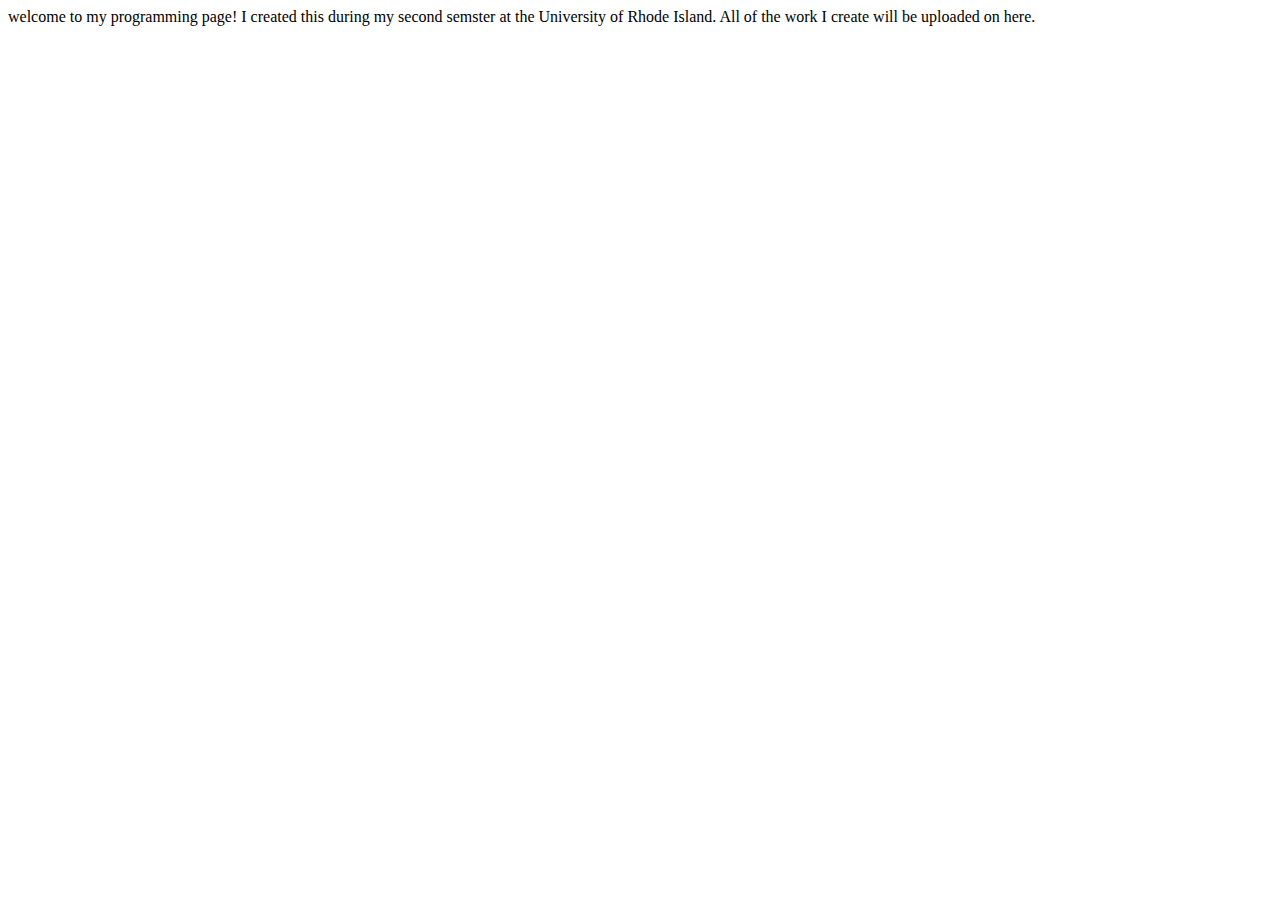
==== index.html @ ff822783 "Update index.html" ====
<!DOCTYPE html>
<html>
    <head>
        <meta charset="utf-8">
        <title>sofia's website</title>
    </head>
    <body>
welcome to my programming page! I created this during my second semster at the University of Rhode Island. 
        All of the work I create will be uploaded on here.

    </body>
</html>
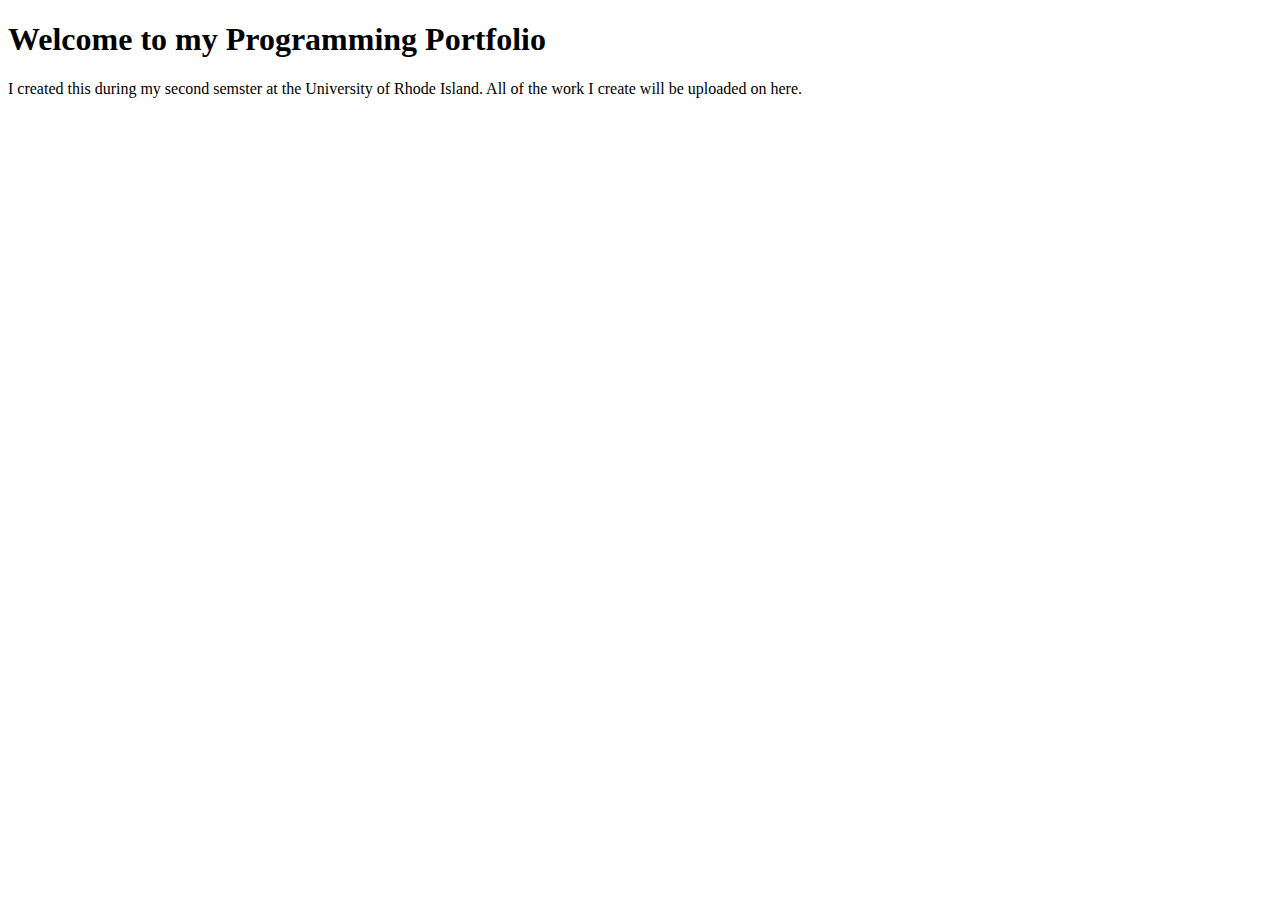
==== commit 2ff19a9d: "Update index.html" ====
--- a/index.html
+++ b/index.html
@@ -5,7 +5,8 @@
         <title>sofia's website</title>
     </head>
     <body>
-welcome to my programming page! I created this during my second semster at the University of Rhode Island. 
+        <h1> Welcome to my Programming Portfolio </h1>
+ I created this during my second semster at the University of Rhode Island. 
         All of the work I create will be uploaded on here.
 
     </body>
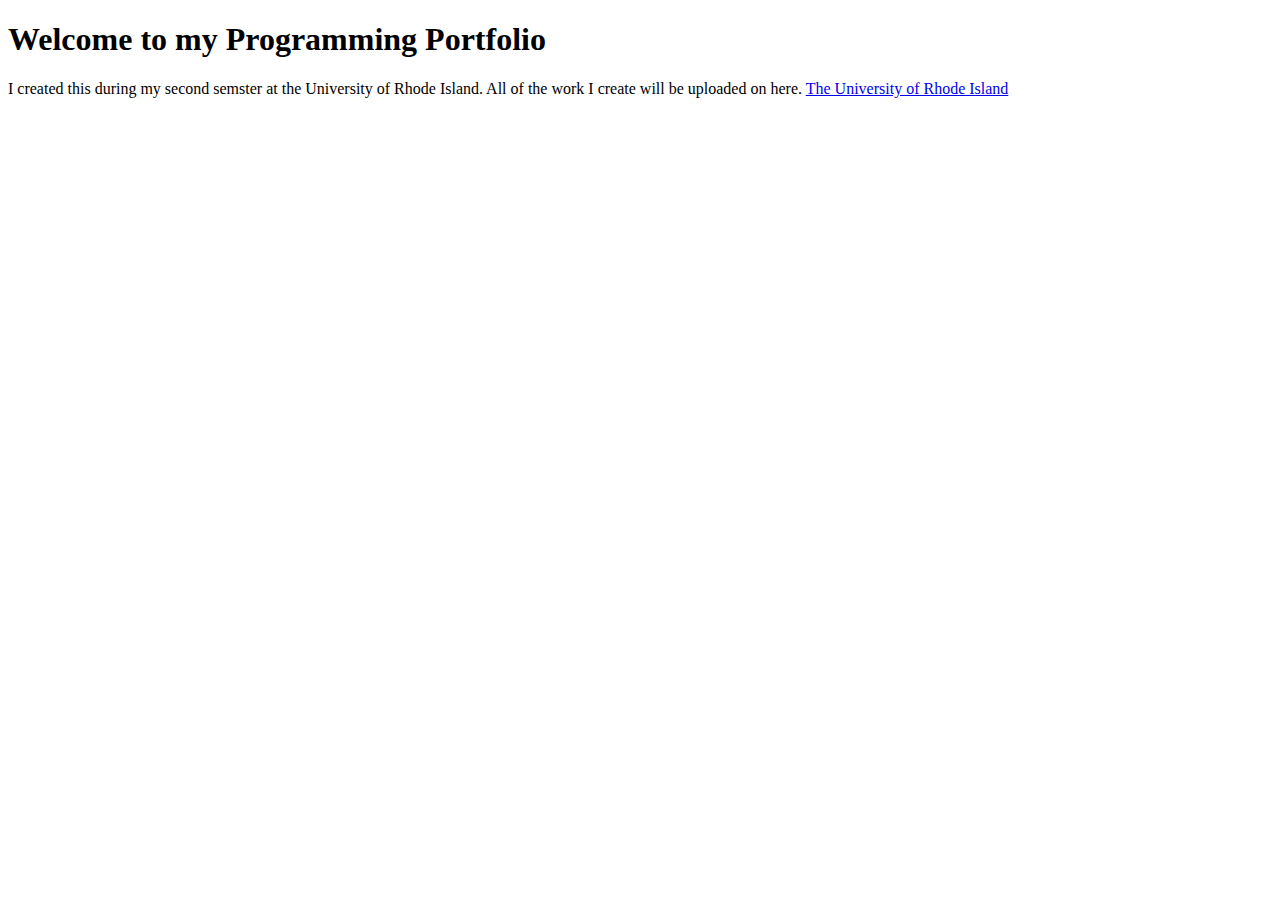
==== commit 6338d212: "Update index.html" ====
--- a/index.html
+++ b/index.html
@@ -8,6 +8,7 @@
         <h1> Welcome to my Programming Portfolio </h1>
  I created this during my second semster at the University of Rhode Island. 
         All of the work I create will be uploaded on here.
+        <a href= "https://www.uri.edu/" > The University of Rhode Island  </a> 
 
     </body>
 </html>
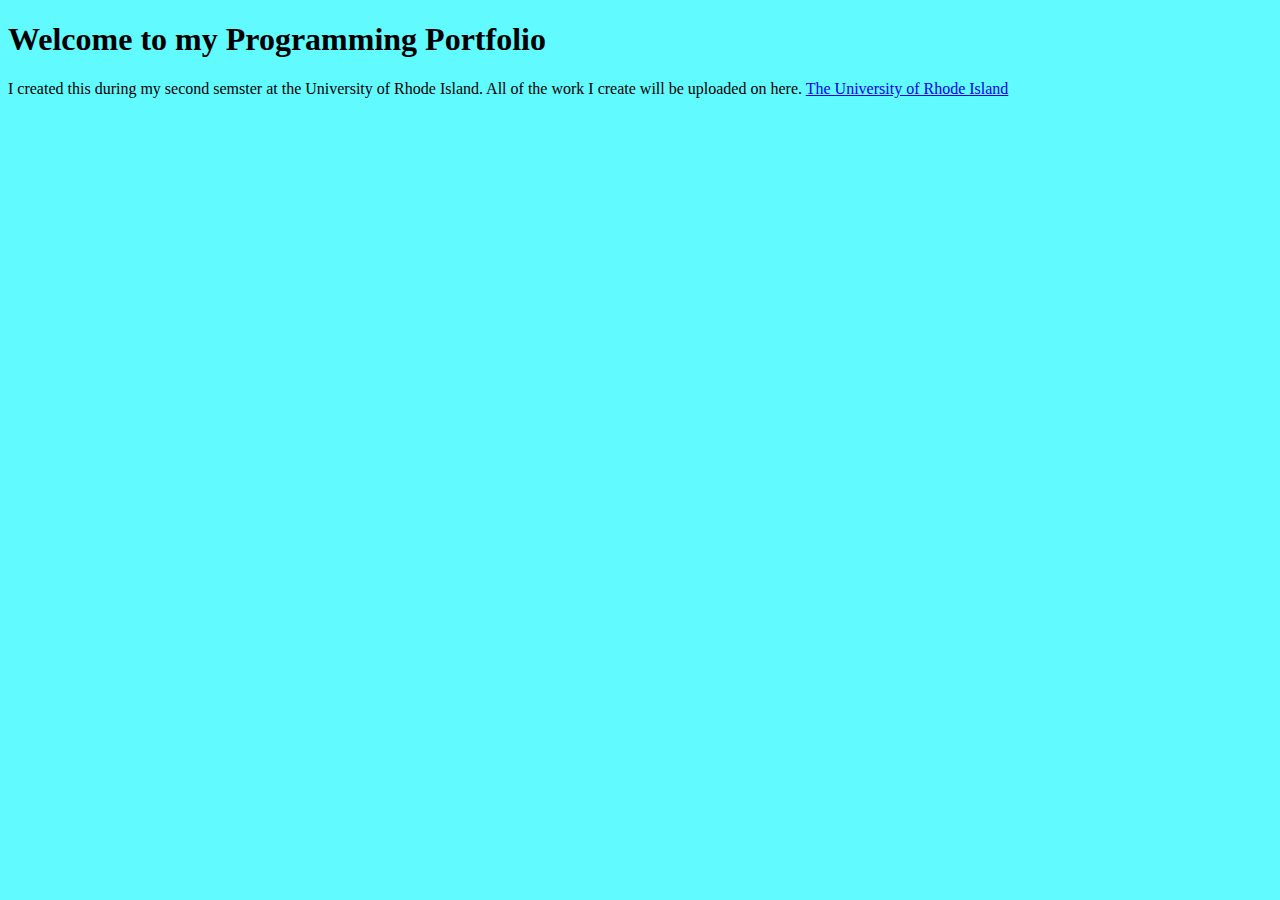
==== commit b13ecb69: "Update index.html" ====
--- a/index.html
+++ b/index.html
@@ -3,6 +3,7 @@
     <head>
         <meta charset="utf-8">
         <title>sofia's website</title>
+         <link rel="stylesheet" href="style1.css">
     </head>
     <body>
         <h1> Welcome to my Programming Portfolio </h1>
--- a/style1.css
+++ b/style1.css
@@ -0,0 +1,10 @@
+
+        
+        h2 {
+            color: rgb(0, 232, 15);
+        }  
+        
+        body {
+            background-color: rgb(97, 250, 255);
+        }
+            
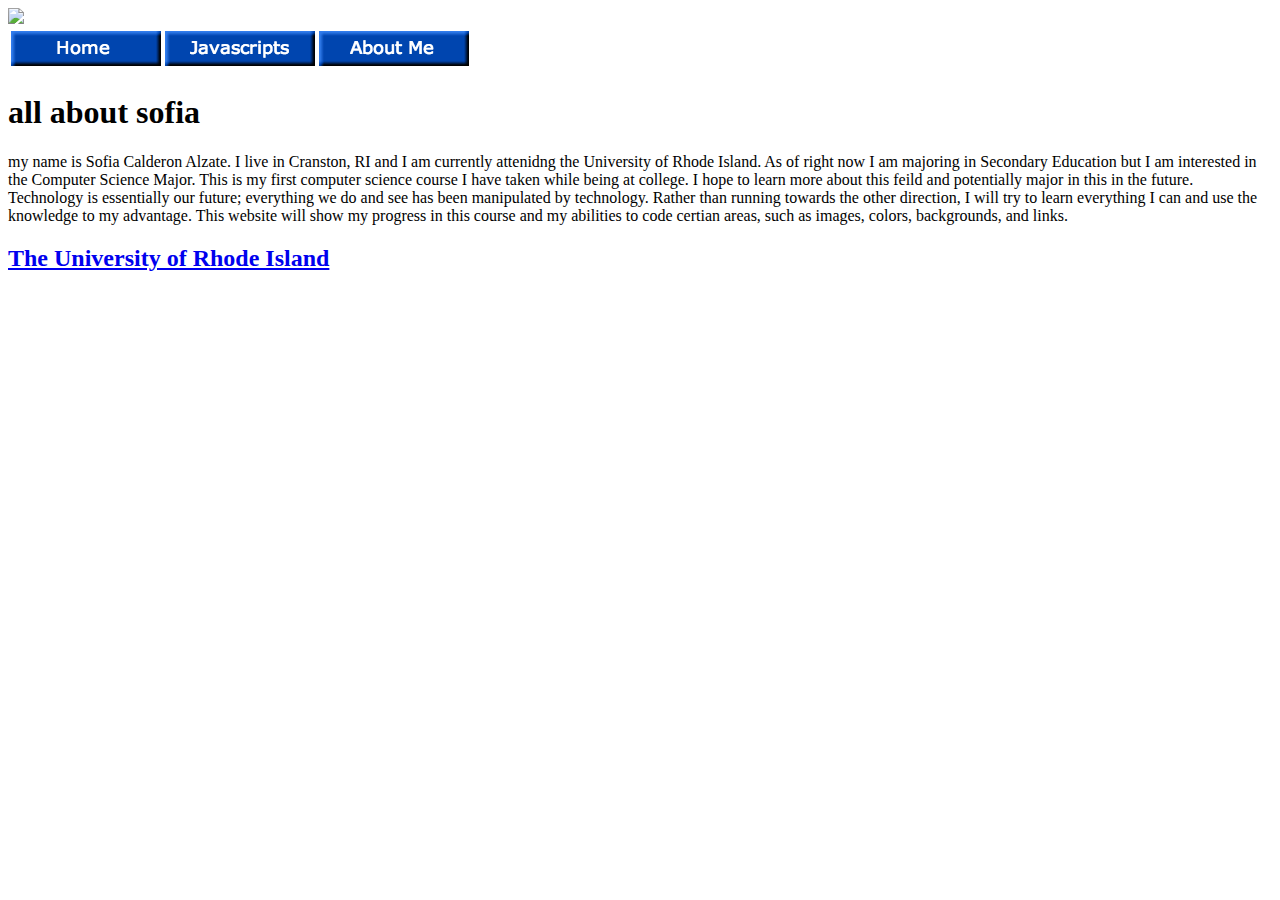
==== commit 0e60cb08: "Update index.html" ====
--- a/index.html
+++ b/index.html
@@ -1,15 +1,27 @@
 <!DOCTYPE html>
 <html>
-    <head>
-        <meta charset="utf-8">
-        <title>sofia's website</title>
-         <link rel="stylesheet" href="style1.css">
-    </head>
-    <body>
-        <h1> Welcome to my Programming Portfolio </h1>
- I created this during my second semster at the University of Rhode Island. 
-        All of the work I create will be uploaded on here.
-        <a href= "https://www.uri.edu/" > The University of Rhode Island  </a> 
-
-    </body>
+   <head>
+      <meta charset="utf-8">
+      <title>Home page </title>
+      <link rel="stylesheet" href="style1.css">
+   </head>
+   <body>
+      <img src= "csc106_banner.jpg"> 
+      <table>
+         <thead>
+            <tr>
+               <th> <a href="index.html"> <img src= "home.png"</a></th>
+               <th>  <a href="javascripts.html"> <img src= "java .png"</a> </th>
+               <th> <a href= "about.html"> <img src= "about me .png"</a> </th>
+            </tr>
+         </thead>
+      </table>
+      <h1> all about sofia </h1>
+      my name is Sofia Calderon Alzate. I live in Cranston, RI and I am currently attenidng the University of Rhode Island. As of right now I am majoring in Secondary Education 
+      but I am interested in the Computer Science Major. This is my first computer science course I have taken while being at college. I hope to learn more about this feild and potentially major in this in the future. 
+      Technology is essentially our future; everything we do and see has been manipulated by technology. Rather than running towards the other direction, I will try to learn everything I can and use the knowledge to my advantage. 
+      This website will show my progress in this course and my abilities to code certian areas, such as images, colors, backgrounds, and links. 
+      <h2> <a href= "https://www.uri.edu/" > The University of Rhode Island  </a> 
+      </h2>
+   </body>
 </html>
--- a/style1.css
+++ b/style1.css
@@ -1,10 +1,4 @@
-
-        
-        h2 {
-            color: rgb(0, 232, 15);
-        }  
-        
-        body {
-            background-color: rgb(97, 250, 255);
-        }
-            
+body {
+        background-size: cover;
+        background-image: url("IMG_2017.heic");
+}
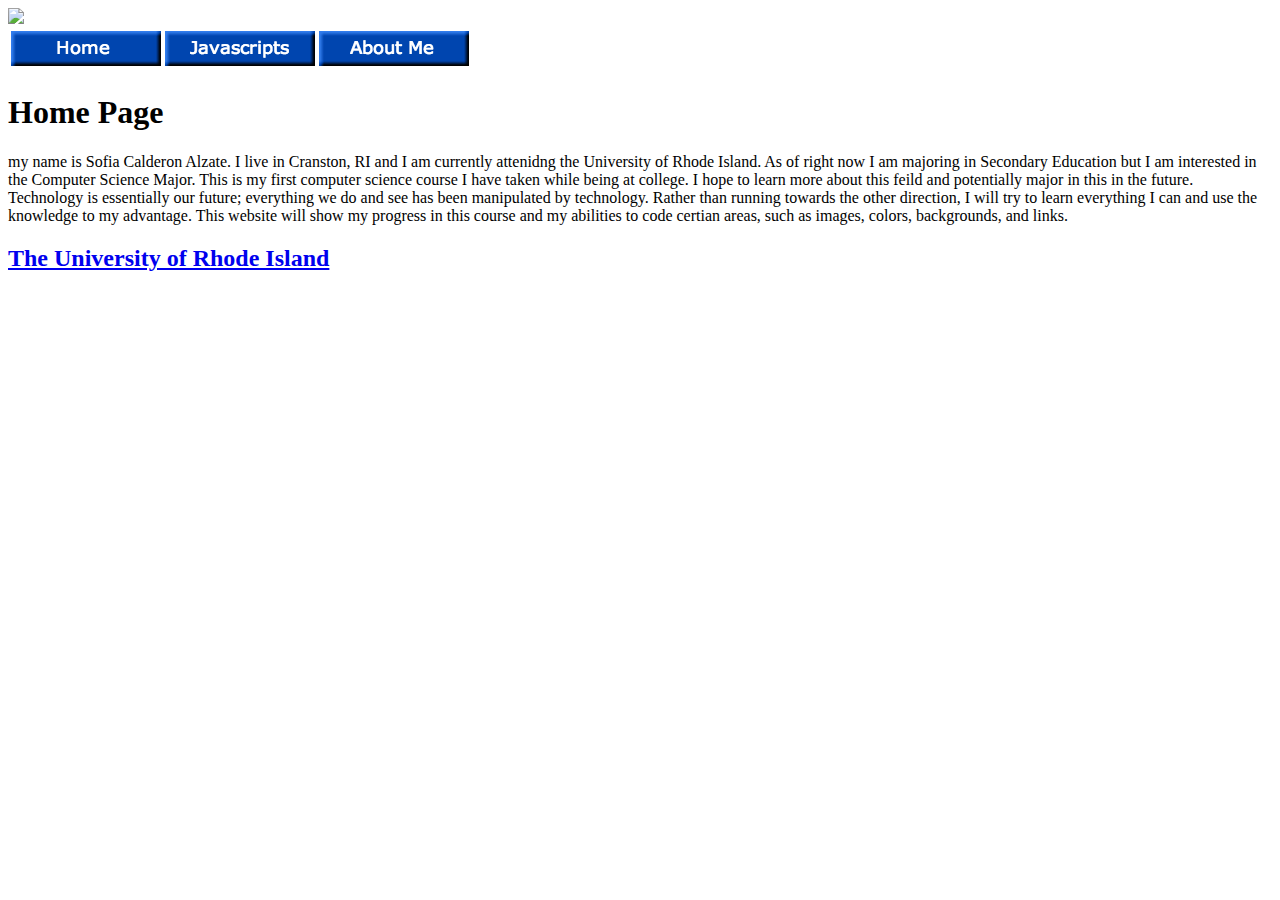
==== commit 63608fe3: "Update index.html" ====
--- a/index.html
+++ b/index.html
@@ -16,7 +16,7 @@
             </tr>
          </thead>
       </table>
-      <h1> all about sofia </h1>
+      <h1> Home Page  </h1>
       my name is Sofia Calderon Alzate. I live in Cranston, RI and I am currently attenidng the University of Rhode Island. As of right now I am majoring in Secondary Education 
       but I am interested in the Computer Science Major. This is my first computer science course I have taken while being at college. I hope to learn more about this feild and potentially major in this in the future. 
       Technology is essentially our future; everything we do and see has been manipulated by technology. Rather than running towards the other direction, I will try to learn everything I can and use the knowledge to my advantage. 
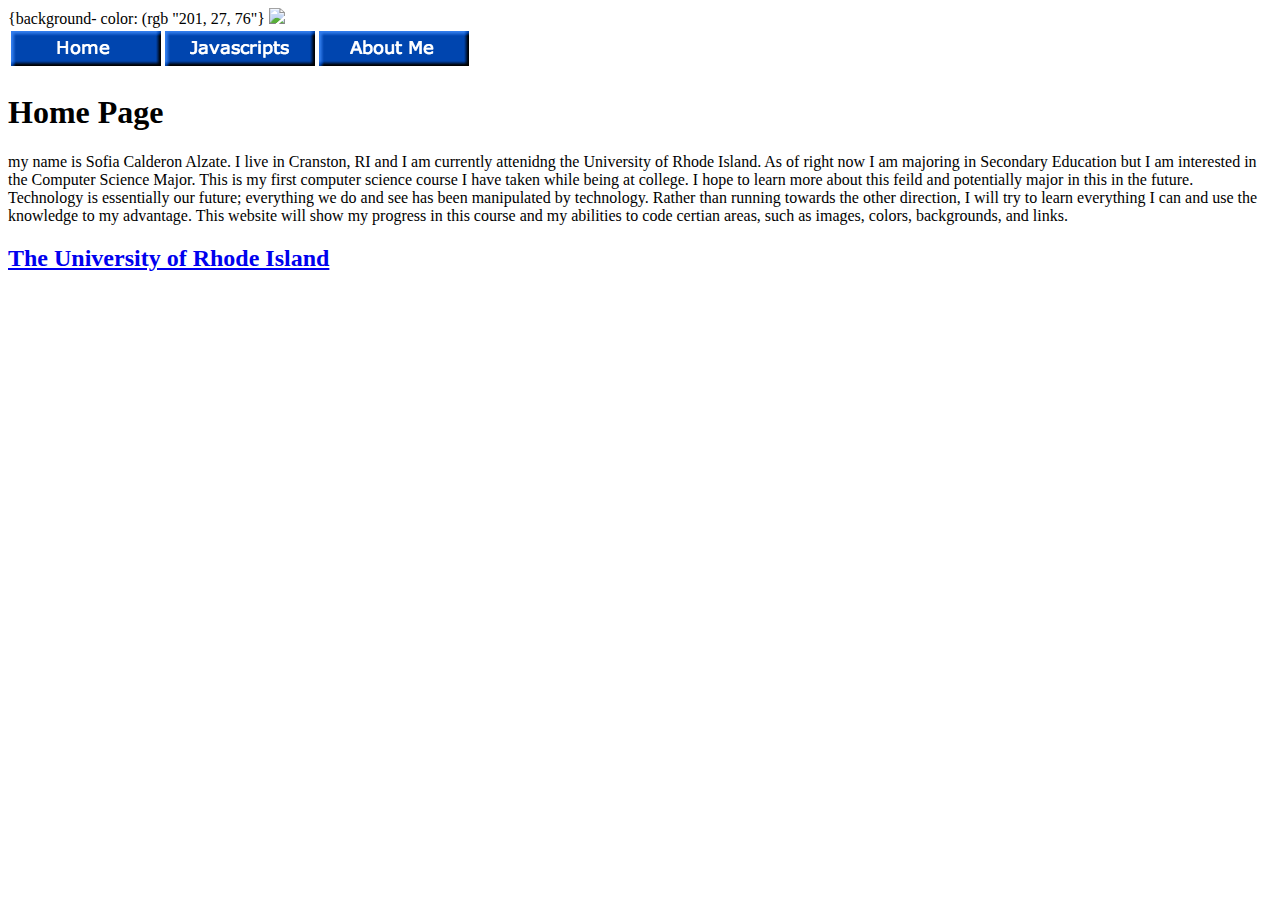
==== commit 7e162b4b: "Update index.html" ====
--- a/index.html
+++ b/index.html
@@ -6,6 +6,7 @@
       <link rel="stylesheet" href="style1.css">
    </head>
    <body>
+      {background- color: (rgb "201, 27, 76"} 
       <img src= "csc106_banner.jpg"> 
       <table>
          <thead>
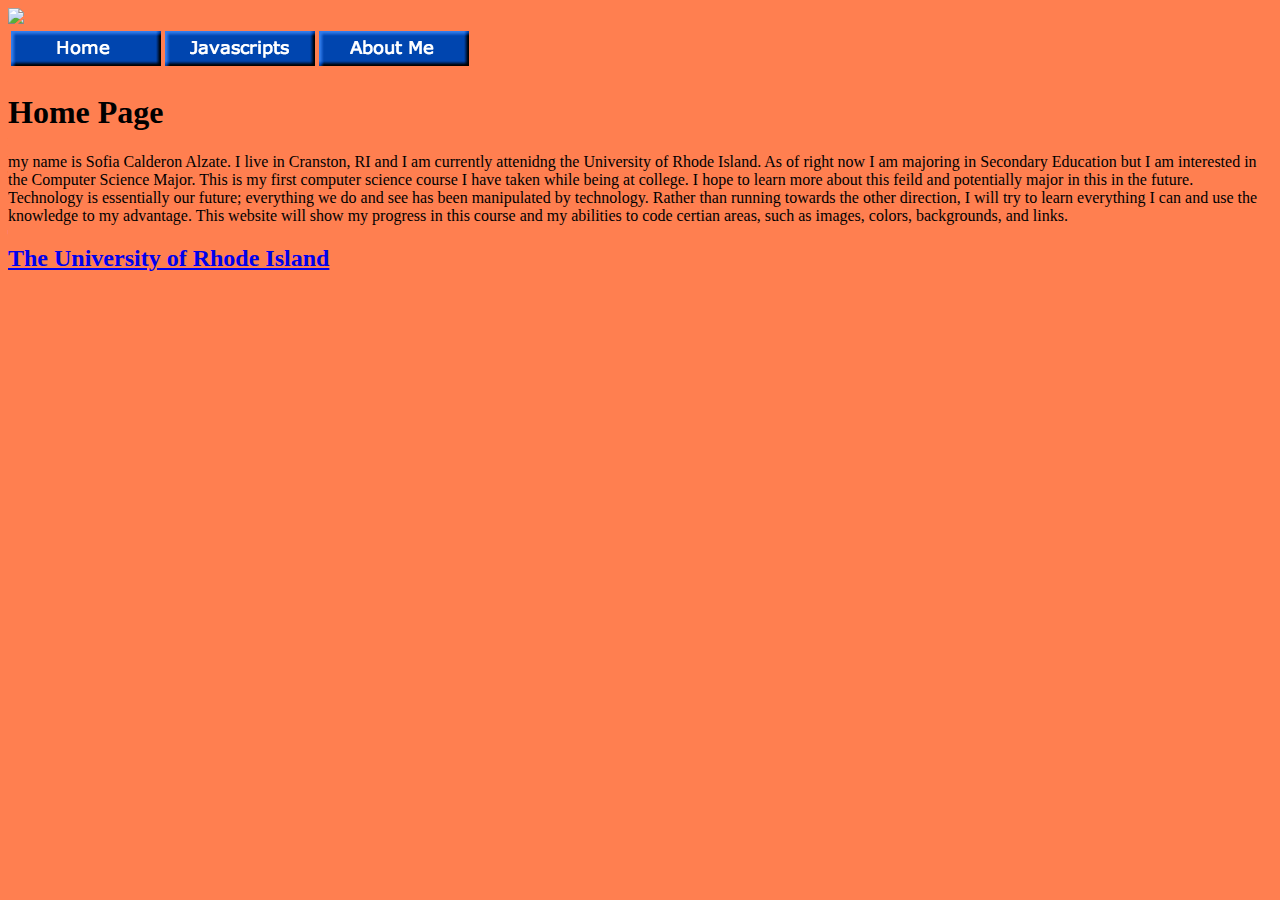
==== commit 6f1e7901: "Update index.html" ====
--- a/index.html
+++ b/index.html
@@ -6,11 +6,10 @@
       <link rel="stylesheet" href="style1.css">
    </head>
    <body>
-      {background- color: (rgb "201, 27, 76"} 
       <img src= "csc106_banner.jpg"> 
       <table>
          <thead>
-            <tr>
+            <tr align="center">
                <th> <a href="index.html"> <img src= "home.png"</a></th>
                <th>  <a href="javascripts.html"> <img src= "java .png"</a> </th>
                <th> <a href= "about.html"> <img src= "about me .png"</a> </th>
--- a/style1.css
+++ b/style1.css
@@ -1,4 +1,4 @@
 body {
         background-size: cover;
-        background-image: url("IMG_2017.heic");
+        background-color: coral;
 }
